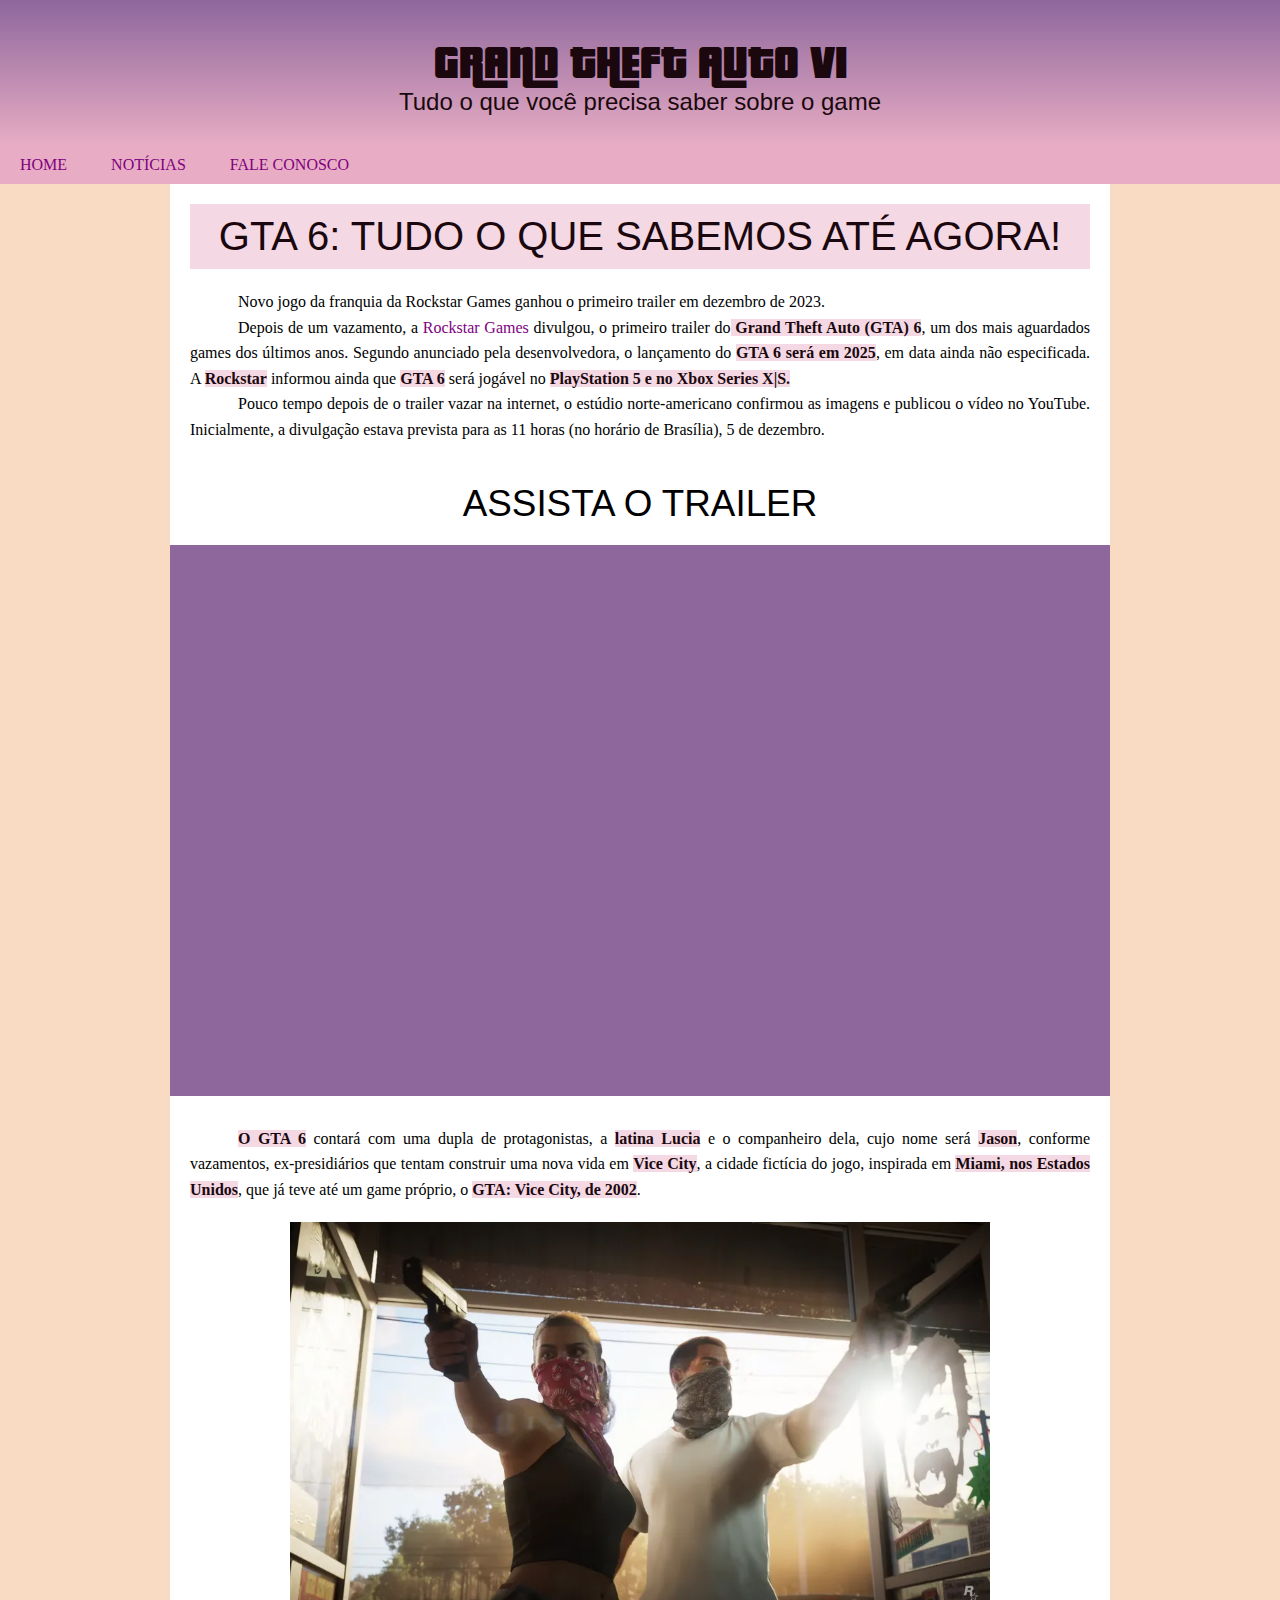
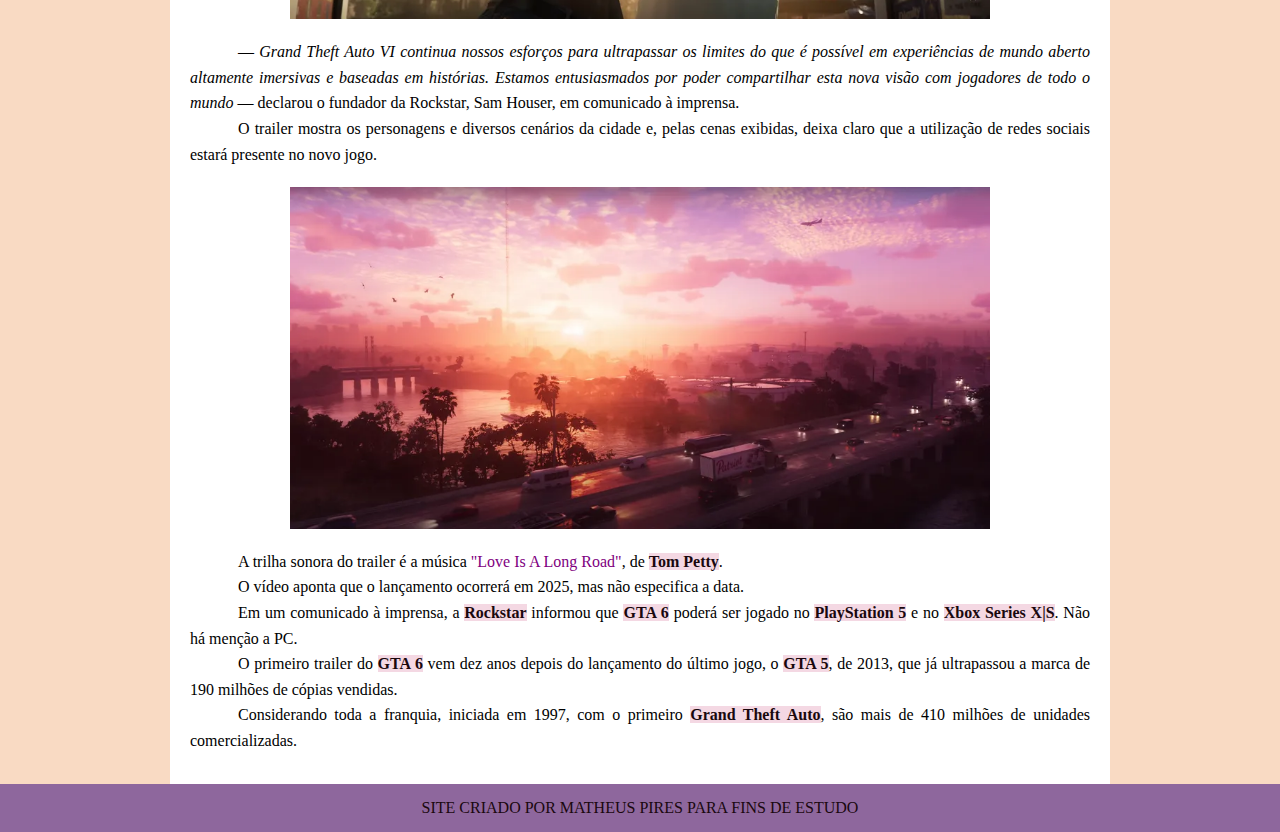
==== Index.html @ 22c0349f "Colocando os arquivos" ====
<!DOCTYPE html>
<html lang="pt-br">
<head>
    <meta charset="UTF-8">
    <meta name="viewport" content="width=device-width, initial-scale=1.0">
    <title>GTA VI</title>
    <link rel="stylesheet" href="style.css">
    <link rel="shortcut icon" href="Imagens/logo-gta6-sem-fundo.ico" type="image/x-icon">
</head>
<body>
    <header>
        <h1>GRAND THEFT AUTO VI</h1>
        <p>Tudo o que você precisa saber sobre o game</p>
    </header>

    <nav>
        <a href="#">HOME</a>
        <a href="#">NOTÍCIAS</a>
        <a href="#">FALE CONOSCO</a>
    </nav>

    <main>
        <article>
            <h1>GTA 6: TUDO O QUE SABEMOS ATÉ AGORA!</h1>
            <p class="sub">Novo jogo da franquia da Rockstar Games ganhou o primeiro trailer em dezembro de 2023.</p>

            <p>Depois de um vazamento, a <a href="https://www.rockstargames.com/" target="_blank">Rockstar Games</a> divulgou, o primeiro trailer do<strong> Grand Theft Auto (GTA) 6</strong>, um dos mais aguardados games dos últimos anos. Segundo anunciado pela desenvolvedora, o lançamento do <strong>GTA 6 será em 2025</strong>, em data ainda não especificada. A <strong>Rockstar</strong> informou ainda que <strong>GTA 6</strong> será jogável no <strong>PlayStation 5 e no Xbox Series X|S.</strong></p>

            <p>Pouco tempo depois de o trailer vazar na internet, o estúdio norte-americano confirmou as imagens e publicou o vídeo no YouTube. Inicialmente, a divulgação estava prevista para as 11 horas (no horário de Brasília), 5 de dezembro.</p>

            <h2>ASSISTA O TRAILER</h2>
            <div><iframe width="560" height="315" src="https://www.youtube.com/embed/QdBZY2fkU-0?si=OSOsYpD03nIfbtRd" title="YouTube video player" frameborder="0" allow="accelerometer; autoplay; clipboard-write; encrypted-media; gyroscope; picture-in-picture; web-share" allowfullscreen></iframe></div>

            <p><strong>O GTA 6</strong> contará com uma dupla de protagonistas, a <strong>latina Lucia</strong> e o companheiro dela, cujo nome será <strong>Jason</strong>, conforme vazamentos, ex-presidiários que tentam construir uma nova vida em <strong>Vice City</strong>, a cidade fictícia do jogo, inspirada em <strong>Miami, nos Estados Unidos</strong>, que já teve até um game próprio, o <strong>GTA: Vice City, de 2002</strong>.</p>

            <img src="Imagens/protagonistas-gta6.jpg" alt="Lucia e Jason">

            <p>— <em>Grand Theft Auto VI continua nossos esforços para ultrapassar os limites do que é possível em experiências de mundo aberto altamente imersivas e baseadas em histórias. Estamos entusiasmados por poder compartilhar esta nova visão com jogadores de todo o mundo</em> — declarou o fundador da Rockstar, Sam Houser, em comunicado à imprensa.</p>

            <p>O trailer mostra os personagens e diversos cenários da cidade e, pelas cenas exibidas, deixa claro que a utilização de redes sociais estará presente no novo jogo.</p>

            <img src="Imagens/paisagem-gta6.jpg" alt="paisagem-gta6">

            <p>A trilha sonora do trailer é a música <a href="https://youtu.be/xAgUYyosqVM?si=m1yXa-aUwss8TqkE" target="_blank">"Love Is A Long Road"</a>, de <strong>Tom Petty</strong>.</p>

            <p>O vídeo aponta que o lançamento ocorrerá em 2025, mas não especifica a data.</p>

            <p>Em um comunicado à imprensa, a <strong>Rockstar</strong> informou que <strong>GTA 6</strong> poderá ser jogado no <strong>PlayStation 5</strong> e no <strong>Xbox Series X|S</strong>. Não há menção a PC.</p>

            <p>O primeiro trailer do <strong>GTA 6</strong> vem dez anos depois do lançamento do último jogo, o <strong>GTA 5</strong>, de 2013, que já ultrapassou a marca de 190 milhões de cópias vendidas.</p>

            <p>Considerando toda a franquia, iniciada em 1997, com o primeiro <strong>Grand Theft Auto</strong>, são mais de 410 milhões de unidades comercializadas.</p>
        </article>
    </main>
    <footer>
        <p>SITE CRIADO POR MATHEUS PIRES PARA FINS DE ESTUDO</p>
    </footer>
</body>
</html>
---- style.css ----
@charset "UTF-8";

@font-face {
    font-family: gta;
    src: url('fontes/pricedown\ bl.otf') format(opentype);
    font-weight: normal;
}

@import url('https://fonts.googleapis.com/css2?family=Merriweather:ital,wght@0,300;0,400;0,700;0,900;1,300;1,400;1,700;1,900&display=swap');

:root{
    --cor-fundo-letras: #e8adc47a;
    --cor-01: #E8ADC4;
    --cor-02: #8E679D;
    --cor-03: #1A080E;
    --cor-04: #f6c39f9f;
    --cor-05: #D95C53;

    --fonte-gta: 'pricedown' arial;
}

*{
    margin: 0px;
    padding: 0px;
}

body{
    background-color: var(--cor-04);

}

header{
    background-image: linear-gradient(to bottom, var(--cor-02), var(--cor-01));
    padding: 30px;
    text-align: center;
    margin: auto;
}

header > h1{
    font-family: 'gta';
    font-size: 3em;
    color: var(--cor-03);
}

header p{
    font-size: 1.5em;
    font-family: arial;
    color: var(--cor-03);
}

nav{
    background-color: var(--cor-01);
    padding: 10px;
}

nav > a{
    color: purple;
    text-decoration: none;
    margin-right: 20px;
    padding: 10px;
}

nav > a:hover{
    color: white;
    background-color: purple;
    padding: 10px;
    border-radius: 20px;
}

main{
    background-color: white;
    margin: auto;
    padding: 20px;
    padding-bottom: 30px;
    min-width: 900px;
    max-width: 100px;
    text-align: justify;
}

main h1{
    color: var(--cor-03);
    background-color: var();
    padding: 10px;
    font-size: 2.5em;
    font-family: Impact, Haettenschweiler, 'Arial Narrow Bold', sans-serif;
    font-weight: normal;
    text-align: center;
    margin: auto;
    margin-bottom: 20px;
    background-color: var(--cor-fundo-letras);
}

main p{
    font-family:'Merriweather', 'Times New Roman', Times, serif;
    line-height: 1.6em;
    text-indent: 3em;
    text-align: justify;
    margin: auto;
}

main strong{
    color: var(--cor-03);
    background-color: var(--cor-fundo-letras);
}

main a{
    color: purple;
    text-decoration: none;
}

main a:hover{
    color: white;
    background-color: purple;
    border-radius: 10px;
    padding: 1px;
}

main h2{
    font-family: Impact, Haettenschweiler, 'Arial Narrow Bold', sans-serif;
    font-weight: normal;
    font-size: 2.3em;
    margin: 20px;
    padding-top: 20px;
    text-align: center;
}

div{
    position: relative;
    background-color: var(--cor-02);
    margin: 0px -20px 30px -20px;
    padding: 20px;
    padding-bottom: 59%;
}

div > iframe{
    position: absolute;
    top: 5%;
    left: 5%;
    width: 90%;
    height: 90%;
}

img{
    min-width: 500px;
    max-width: 700px;
    margin: auto;
    display: block;
    padding: 20px 0px 20px 0px;
}

footer{
    background-color: var(--cor-02);
    padding-top: 15px;
    padding-bottom: 15px;
    color: var(--cor-03);
    text-align: center;
}
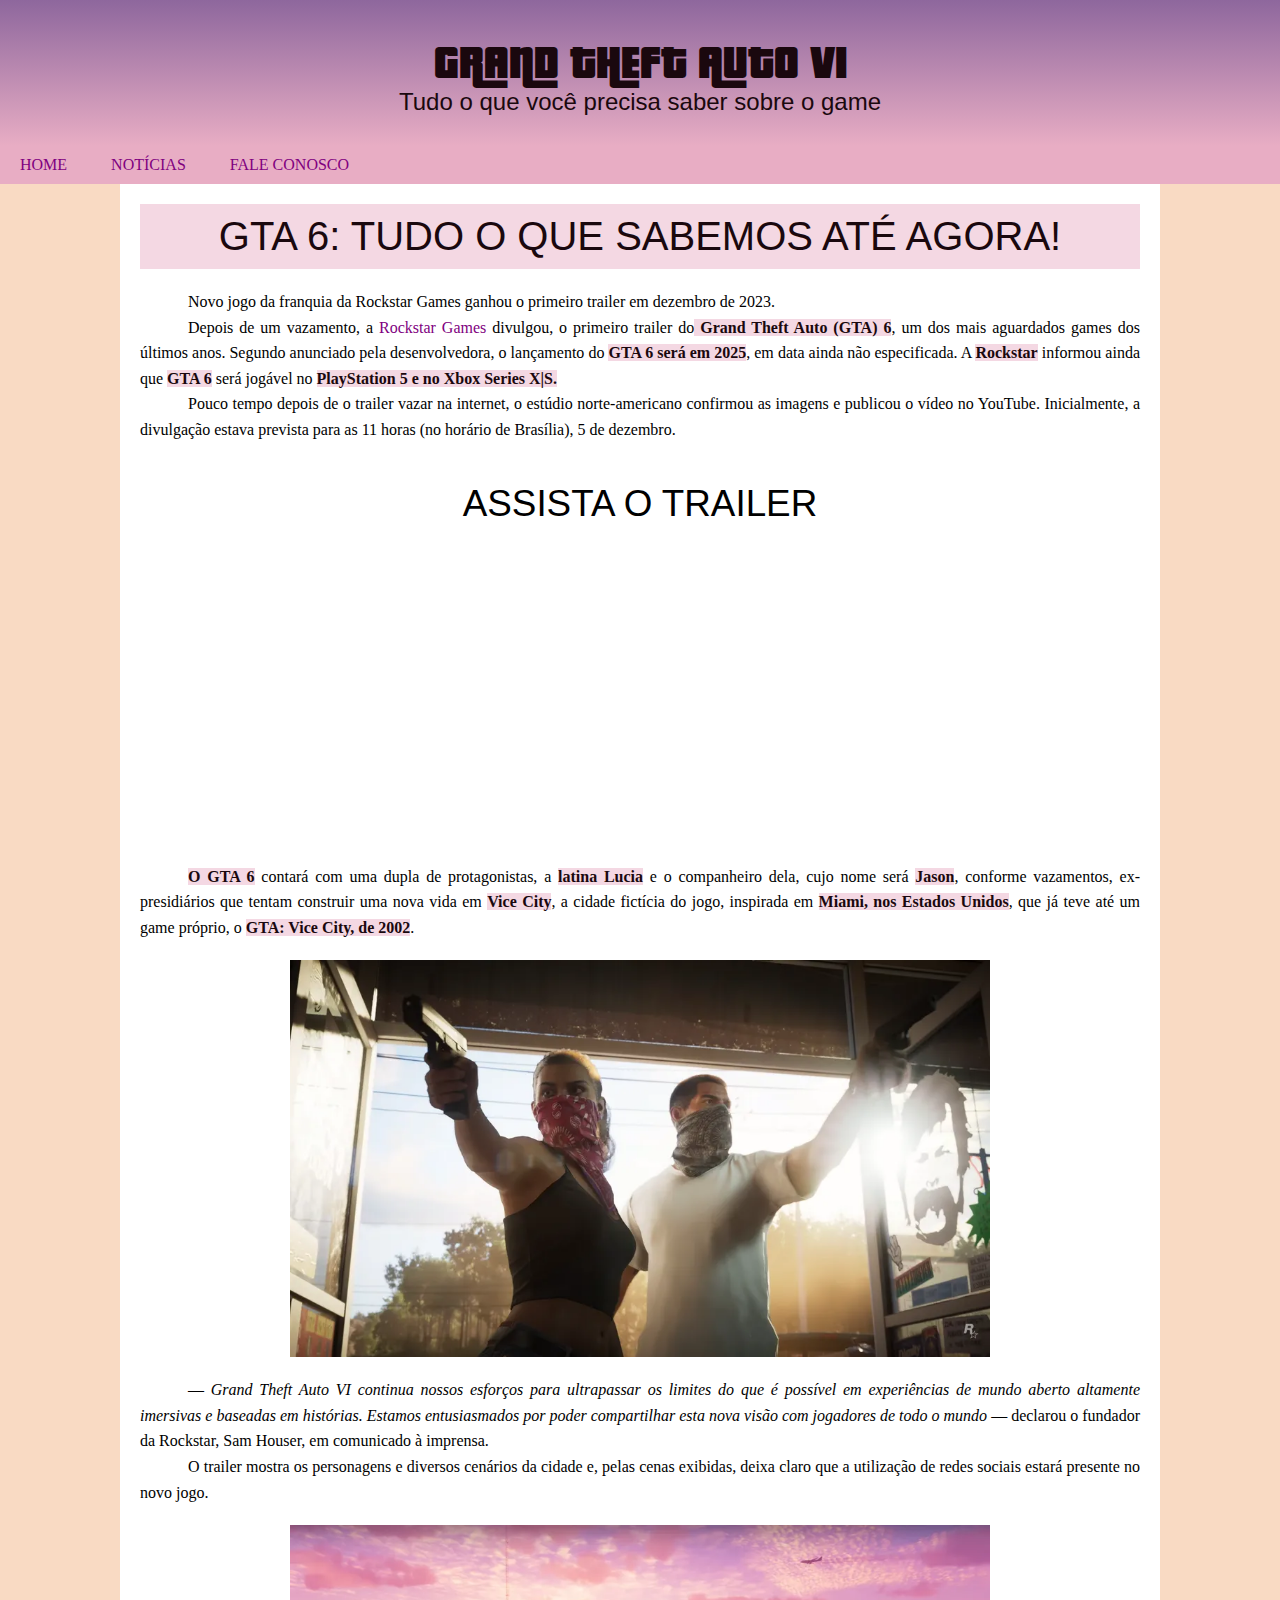
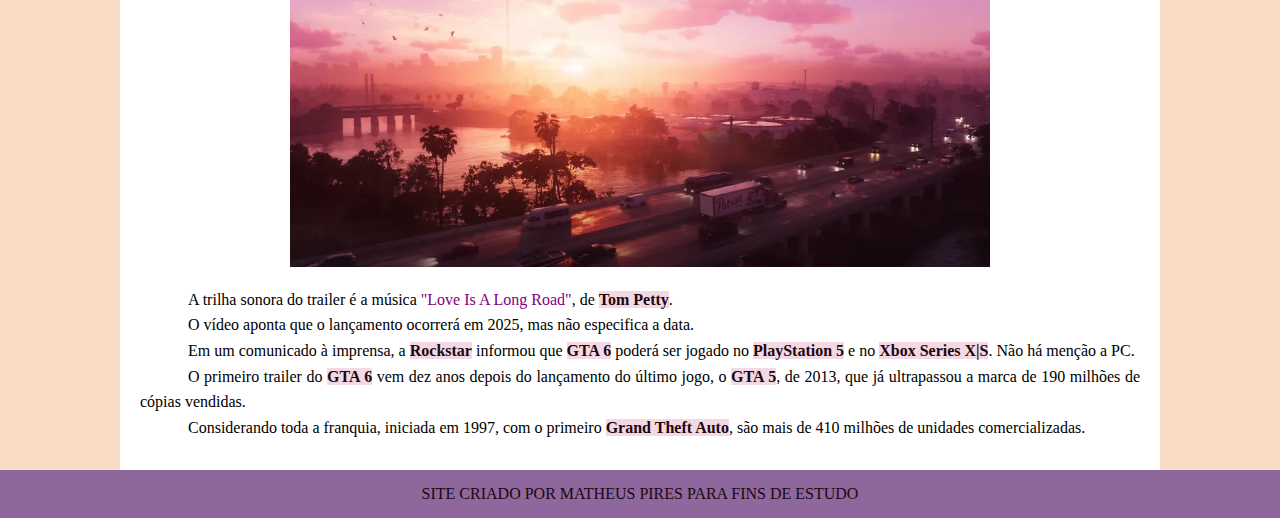
==== commit 4adc7688: "arrumando o projeto" ====
--- a/Index.html
+++ b/Index.html
@@ -29,7 +29,7 @@
             <p>Pouco tempo depois de o trailer vazar na internet, o estúdio norte-americano confirmou as imagens e publicou o vídeo no YouTube. Inicialmente, a divulgação estava prevista para as 11 horas (no horário de Brasília), 5 de dezembro.</p>
 
             <h2>ASSISTA O TRAILER</h2>
-            <div><iframe width="560" height="315" src="https://www.youtube.com/embed/QdBZY2fkU-0?si=OSOsYpD03nIfbtRd" title="YouTube video player" frameborder="0" allow="accelerometer; autoplay; clipboard-write; encrypted-media; gyroscope; picture-in-picture; web-share" allowfullscreen></iframe></div>
+            <div id="video"><iframe width="560" height="315" src="https://www.youtube.com/embed/QdBZY2fkU-0?si=OSOsYpD03nIfbtRd" title="YouTube video player" frameborder="0" allow="accelerometer; autoplay; clipboard-write; encrypted-media; gyroscope; picture-in-picture; web-share" allowfullscreen></iframe></div>
 
             <p><strong>O GTA 6</strong> contará com uma dupla de protagonistas, a <strong>latina Lucia</strong> e o companheiro dela, cujo nome será <strong>Jason</strong>, conforme vazamentos, ex-presidiários que tentam construir uma nova vida em <strong>Vice City</strong>, a cidade fictícia do jogo, inspirada em <strong>Miami, nos Estados Unidos</strong>, que já teve até um game próprio, o <strong>GTA: Vice City, de 2002</strong>.</p>
 
--- a/style.css
+++ b/style.css
@@ -27,13 +27,13 @@
 body{
     background-color: var(--cor-04);
 
+
 }
 
 header{
     background-image: linear-gradient(to bottom, var(--cor-02), var(--cor-01));
     padding: 30px;
     text-align: center;
-    margin: auto;
 }
 
 header > h1{
@@ -72,8 +72,8 @@
     margin: auto;
     padding: 20px;
     padding-bottom: 30px;
-    min-width: 900px;
-    max-width: 100px;
+    min-width: 300px;
+    max-width: 1000px;
     text-align: justify;
 }
 
@@ -85,7 +85,6 @@
     font-family: Impact, Haettenschweiler, 'Arial Narrow Bold', sans-serif;
     font-weight: normal;
     text-align: center;
-    margin: auto;
     margin-bottom: 20px;
     background-color: var(--cor-fundo-letras);
 }
@@ -95,12 +94,12 @@
     line-height: 1.6em;
     text-indent: 3em;
     text-align: justify;
-    margin: auto;
 }
 
 main strong{
     color: var(--cor-03);
     background-color: var(--cor-fundo-letras);
+    font-weight: bold;
 }
 
 main a{
@@ -124,7 +123,7 @@
     text-align: center;
 }
 
-div{
+div.video{
     position: relative;
     background-color: var(--cor-02);
     margin: 0px -20px 30px -20px;
@@ -132,7 +131,7 @@
     padding-bottom: 59%;
 }
 
-div > iframe{
+div.video > iframe{
     position: absolute;
     top: 5%;
     left: 5%;
@@ -141,7 +140,7 @@
 }
 
 img{
-    min-width: 500px;
+    min-width: 300px;
     max-width: 700px;
     margin: auto;
     display: block;
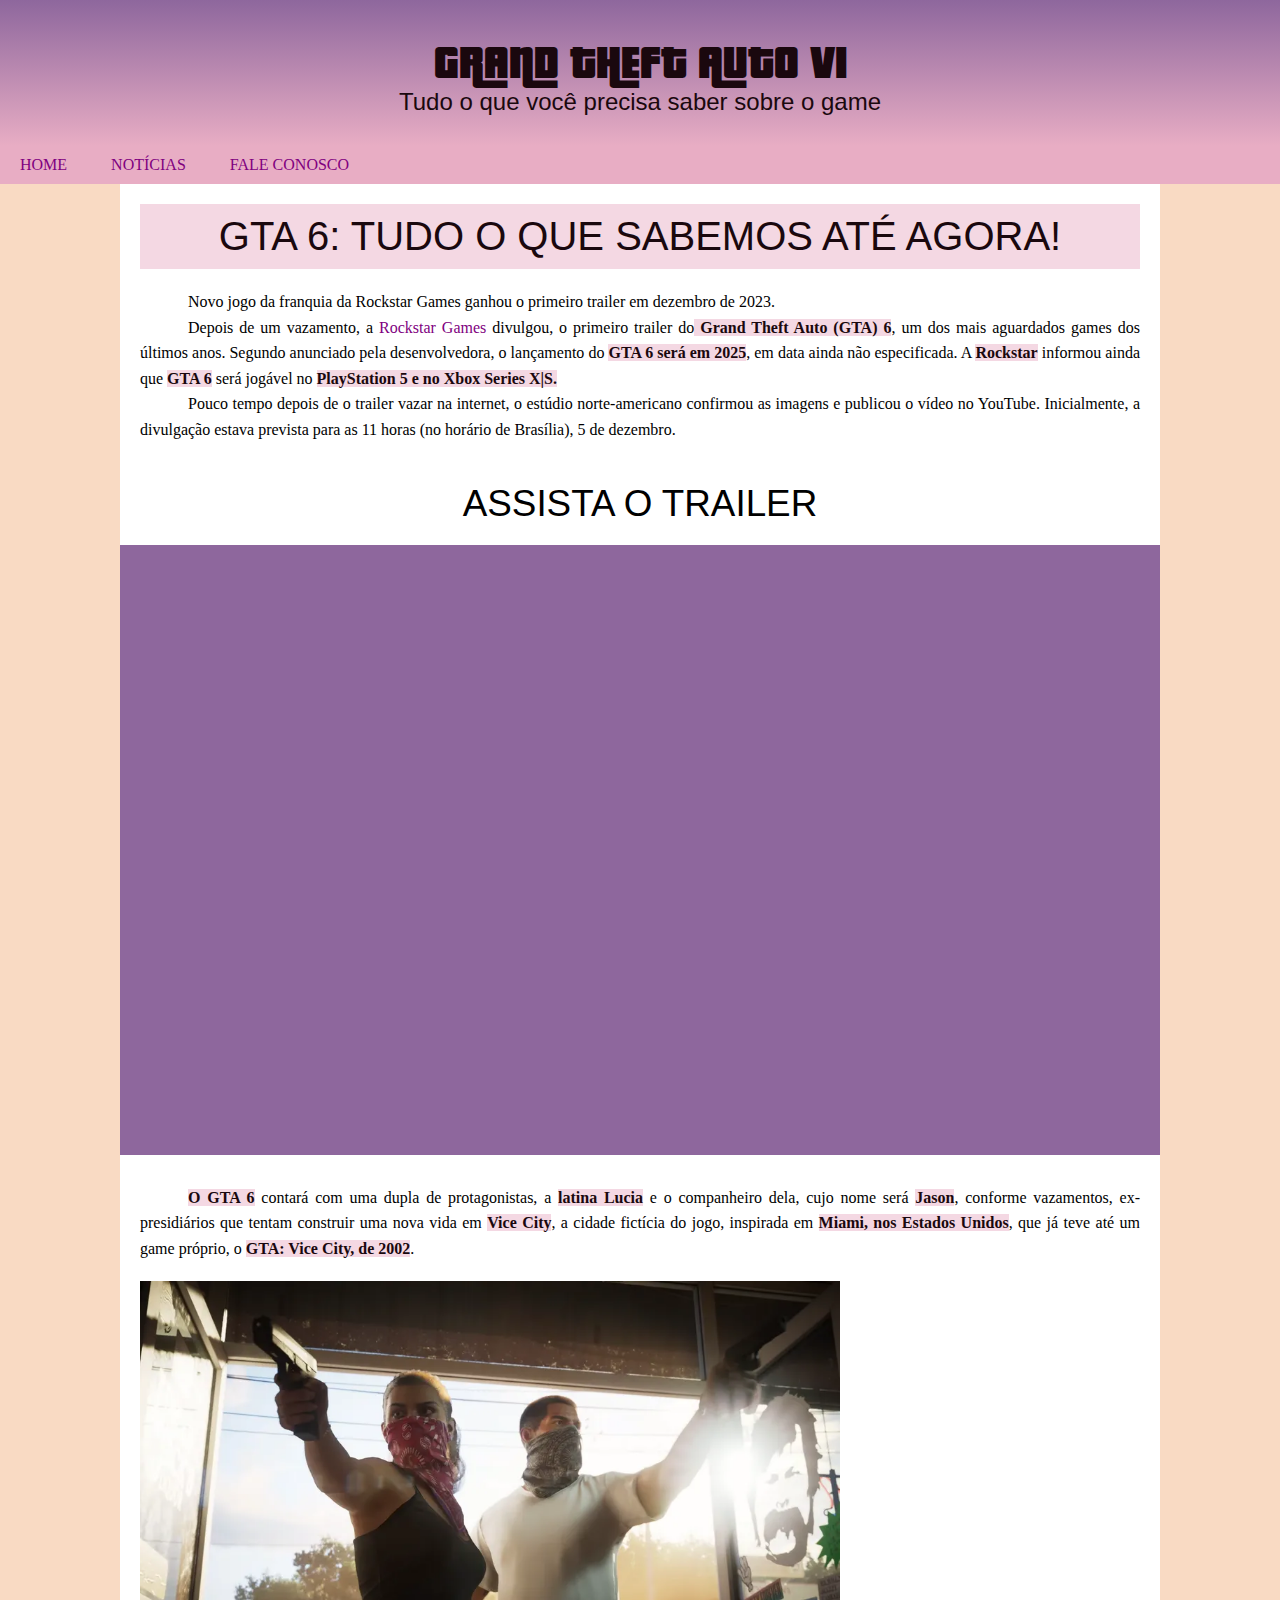
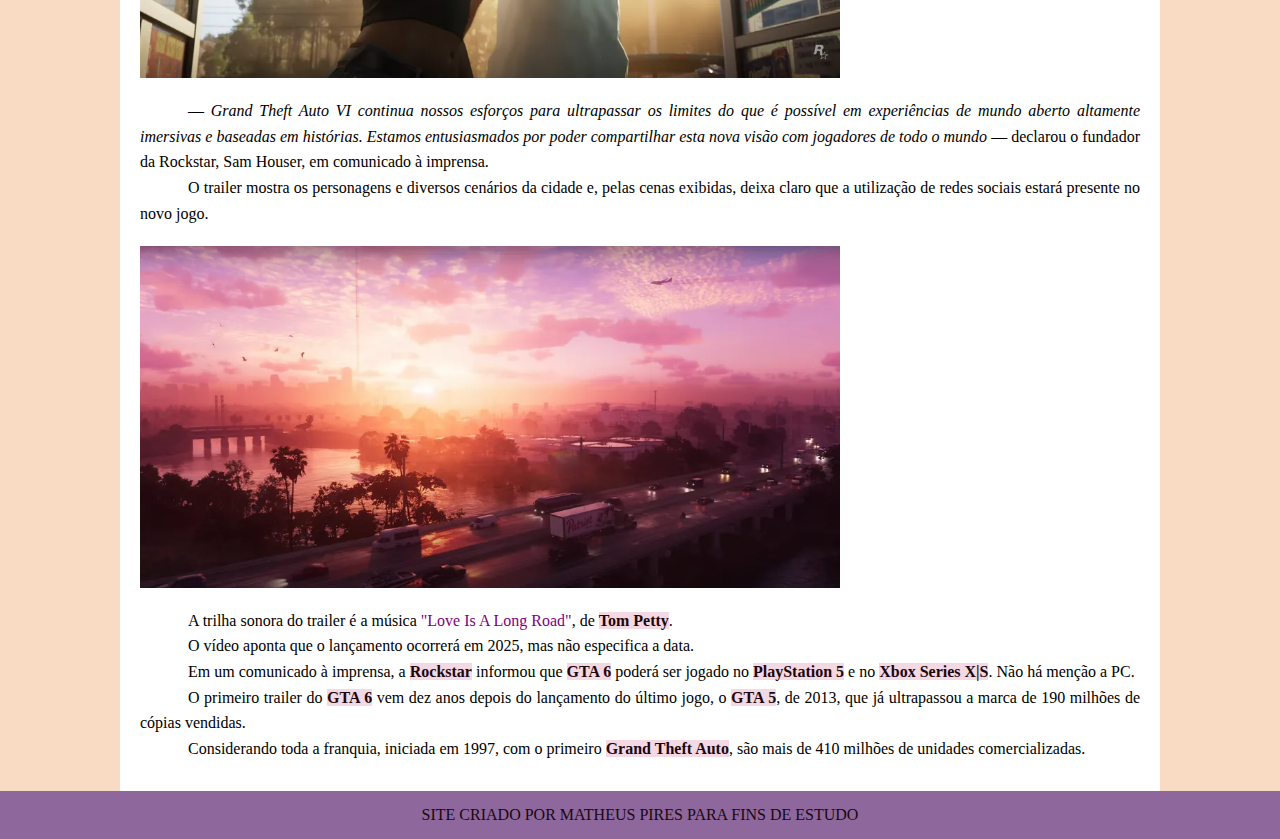
==== commit 4de7edad: "arrumando o projeto pt. 2" ====
--- a/Index.html
+++ b/Index.html
@@ -29,7 +29,7 @@
             <p>Pouco tempo depois de o trailer vazar na internet, o estúdio norte-americano confirmou as imagens e publicou o vídeo no YouTube. Inicialmente, a divulgação estava prevista para as 11 horas (no horário de Brasília), 5 de dezembro.</p>
 
             <h2>ASSISTA O TRAILER</h2>
-            <div id="video"><iframe width="560" height="315" src="https://www.youtube.com/embed/QdBZY2fkU-0?si=OSOsYpD03nIfbtRd" title="YouTube video player" frameborder="0" allow="accelerometer; autoplay; clipboard-write; encrypted-media; gyroscope; picture-in-picture; web-share" allowfullscreen></iframe></div>
+            <div class="video"><iframe width="560" height="315" src="https://www.youtube.com/embed/QdBZY2fkU-0?si=OSOsYpD03nIfbtRd" title="YouTube video player" frameborder="0" allow="accelerometer; autoplay; clipboard-write; encrypted-media; gyroscope; picture-in-picture; web-share" allowfullscreen></iframe></div>
 
             <p><strong>O GTA 6</strong> contará com uma dupla de protagonistas, a <strong>latina Lucia</strong> e o companheiro dela, cujo nome será <strong>Jason</strong>, conforme vazamentos, ex-presidiários que tentam construir uma nova vida em <strong>Vice City</strong>, a cidade fictícia do jogo, inspirada em <strong>Miami, nos Estados Unidos</strong>, que já teve até um game próprio, o <strong>GTA: Vice City, de 2002</strong>.</p>
 
--- a/style.css
+++ b/style.css
@@ -142,7 +142,6 @@
 img{
     min-width: 300px;
     max-width: 700px;
-    margin: auto;
     display: block;
     padding: 20px 0px 20px 0px;
 }
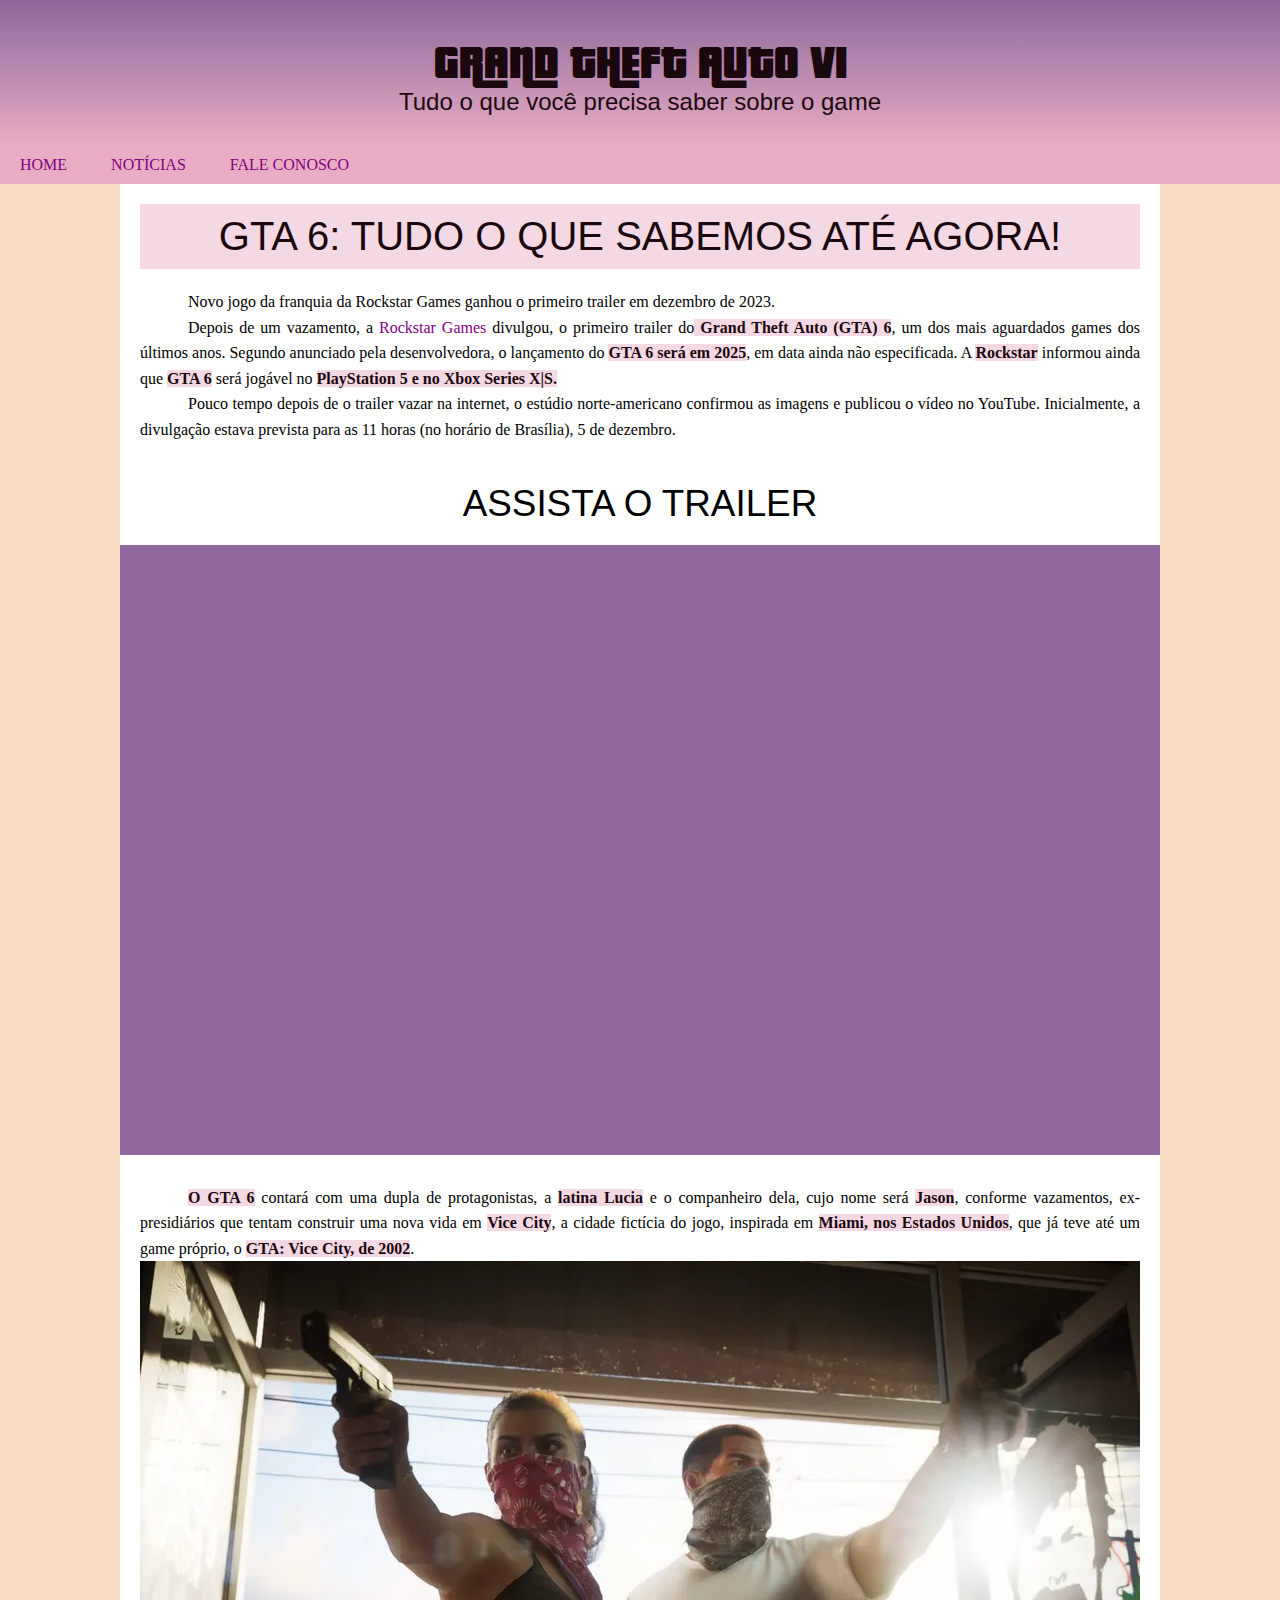
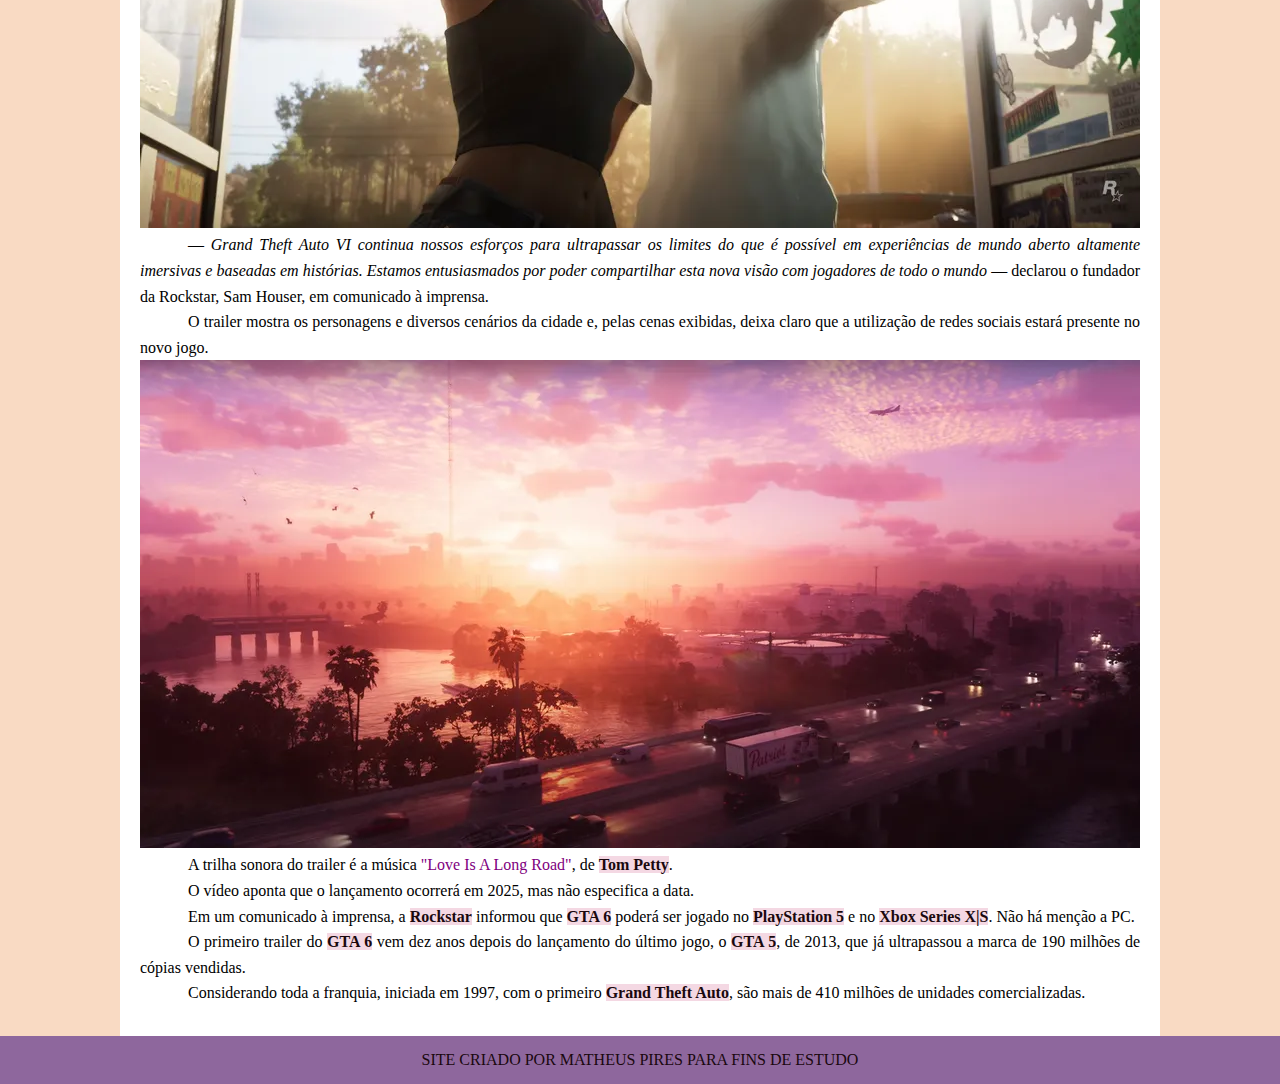
==== commit 6cfd8245: "arrumando o projeto pt. 3.1" ====
--- a/Index.html
+++ b/Index.html
@@ -33,13 +33,13 @@
 
             <p><strong>O GTA 6</strong> contará com uma dupla de protagonistas, a <strong>latina Lucia</strong> e o companheiro dela, cujo nome será <strong>Jason</strong>, conforme vazamentos, ex-presidiários que tentam construir uma nova vida em <strong>Vice City</strong>, a cidade fictícia do jogo, inspirada em <strong>Miami, nos Estados Unidos</strong>, que já teve até um game próprio, o <strong>GTA: Vice City, de 2002</strong>.</p>
 
-            <img src="Imagens/protagonistas-gta6.jpg" alt="Lucia e Jason">
+            <img src="Imagens/protagonistas-gta6.jpg" alt="Lucia e Jason" max-width="670">
 
             <p>— <em>Grand Theft Auto VI continua nossos esforços para ultrapassar os limites do que é possível em experiências de mundo aberto altamente imersivas e baseadas em histórias. Estamos entusiasmados por poder compartilhar esta nova visão com jogadores de todo o mundo</em> — declarou o fundador da Rockstar, Sam Houser, em comunicado à imprensa.</p>
 
             <p>O trailer mostra os personagens e diversos cenários da cidade e, pelas cenas exibidas, deixa claro que a utilização de redes sociais estará presente no novo jogo.</p>
 
-            <img src="Imagens/paisagem-gta6.jpg" alt="paisagem-gta6">
+            <img src="Imagens/paisagem-gta6.jpg" alt="paisagem-gta6" max-width="670">
 
             <p>A trilha sonora do trailer é a música <a href="https://youtu.be/xAgUYyosqVM?si=m1yXa-aUwss8TqkE" target="_blank">"Love Is A Long Road"</a>, de <strong>Tom Petty</strong>.</p>
 
--- a/style.css
+++ b/style.css
@@ -139,13 +139,6 @@
     height: 90%;
 }
 
-img{
-    min-width: 300px;
-    max-width: 700px;
-    display: block;
-    padding: 20px 0px 20px 0px;
-}
-
 footer{
     background-color: var(--cor-02);
     padding-top: 15px;
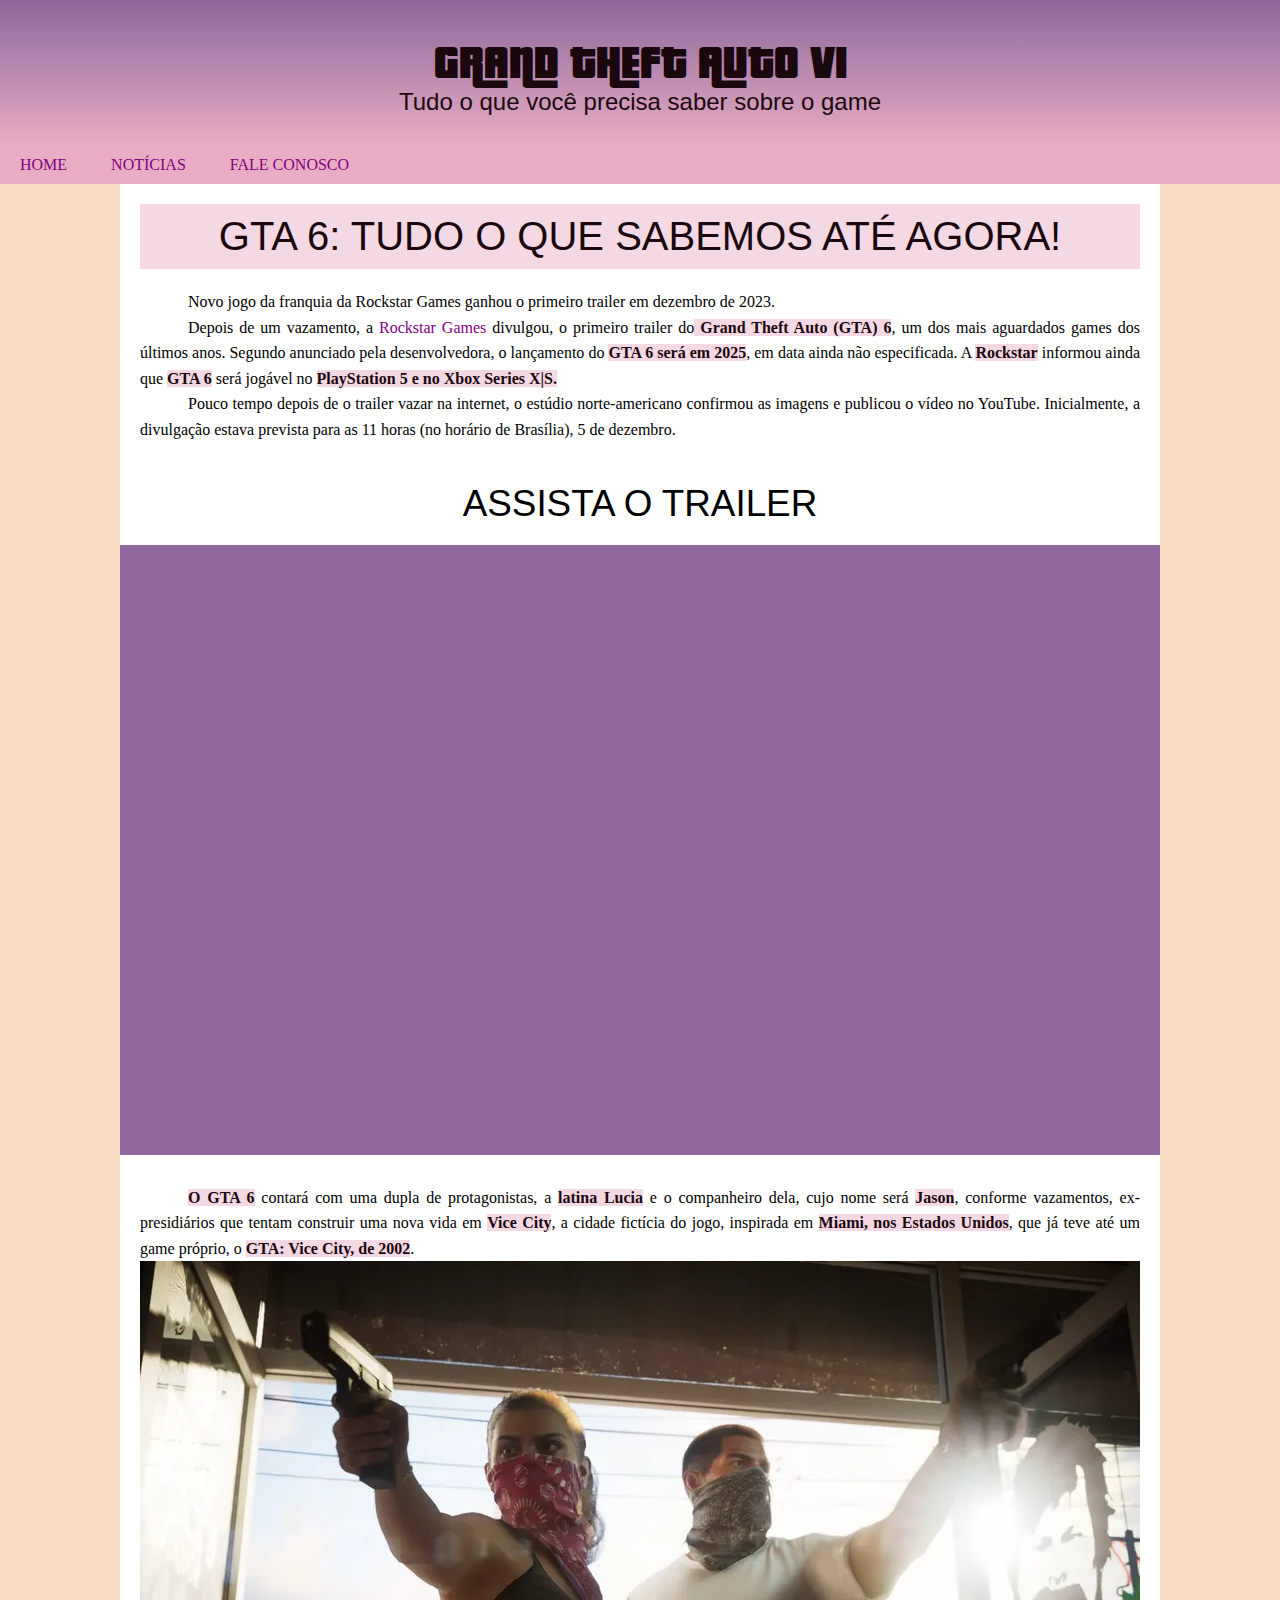
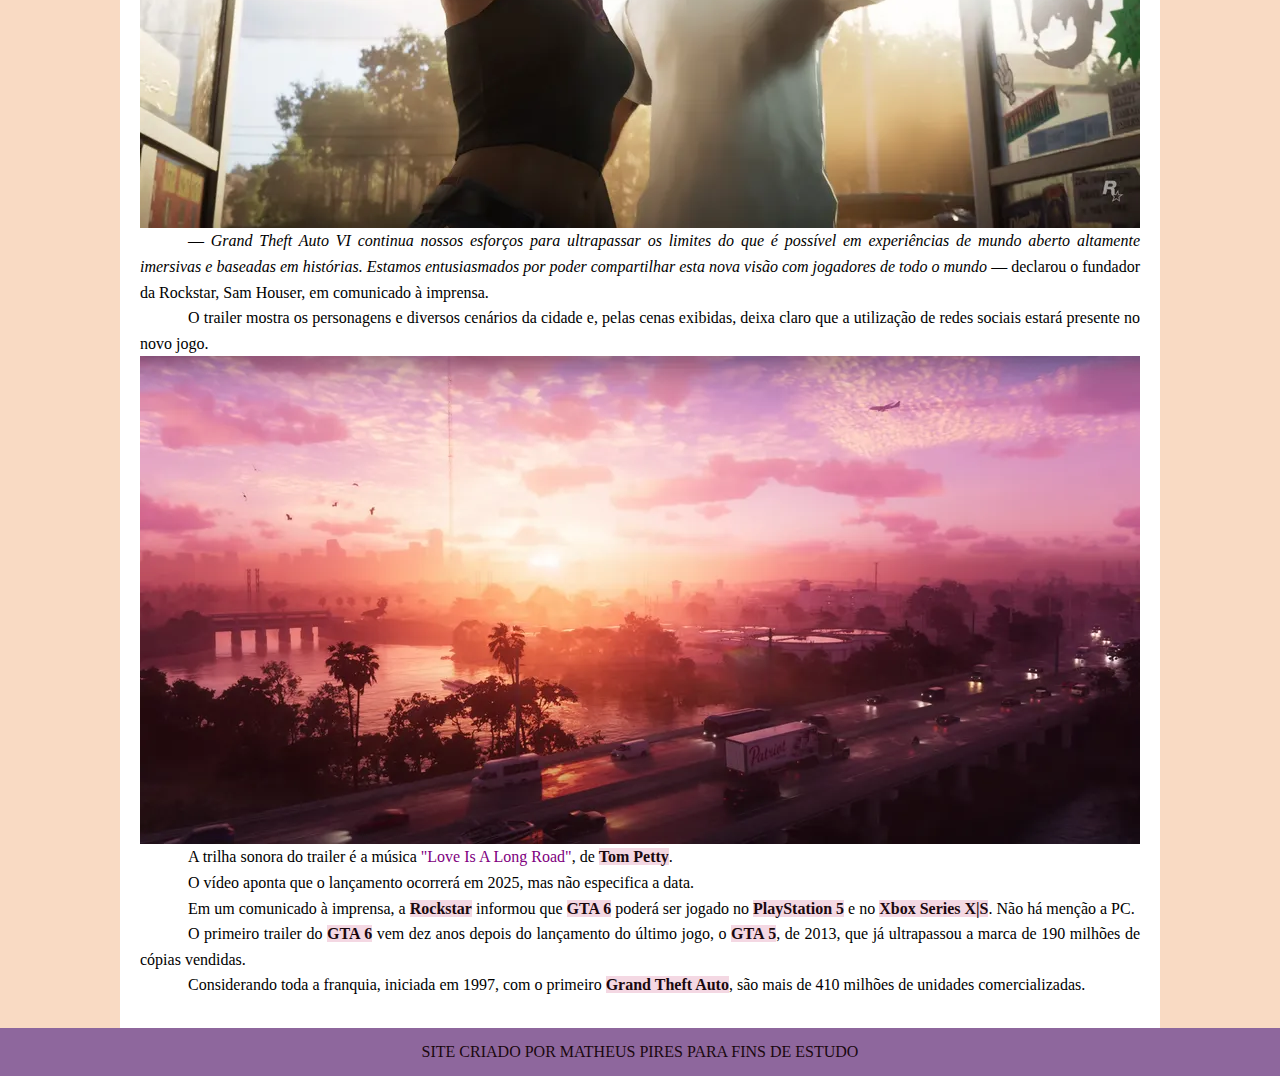
==== commit a5f8047e: "arrumando o projeto pt.4" ====
--- a/Index.html
+++ b/Index.html
@@ -33,13 +33,13 @@
 
             <p><strong>O GTA 6</strong> contará com uma dupla de protagonistas, a <strong>latina Lucia</strong> e o companheiro dela, cujo nome será <strong>Jason</strong>, conforme vazamentos, ex-presidiários que tentam construir uma nova vida em <strong>Vice City</strong>, a cidade fictícia do jogo, inspirada em <strong>Miami, nos Estados Unidos</strong>, que já teve até um game próprio, o <strong>GTA: Vice City, de 2002</strong>.</p>
 
-            <img src="Imagens/protagonistas-gta6.jpg" alt="Lucia e Jason" max-width="670">
+            <img src="Imagens/protagonistas-gta6.jpg" alt="Lucia e Jason">
 
             <p>— <em>Grand Theft Auto VI continua nossos esforços para ultrapassar os limites do que é possível em experiências de mundo aberto altamente imersivas e baseadas em histórias. Estamos entusiasmados por poder compartilhar esta nova visão com jogadores de todo o mundo</em> — declarou o fundador da Rockstar, Sam Houser, em comunicado à imprensa.</p>
 
             <p>O trailer mostra os personagens e diversos cenários da cidade e, pelas cenas exibidas, deixa claro que a utilização de redes sociais estará presente no novo jogo.</p>
 
-            <img src="Imagens/paisagem-gta6.jpg" alt="paisagem-gta6" max-width="670">
+            <img src="Imagens/paisagem-gta6.jpg" alt="paisagem-gta6">
 
             <p>A trilha sonora do trailer é a música <a href="https://youtu.be/xAgUYyosqVM?si=m1yXa-aUwss8TqkE" target="_blank">"Love Is A Long Road"</a>, de <strong>Tom Petty</strong>.</p>
 
--- a/style.css
+++ b/style.css
@@ -123,6 +123,13 @@
     text-align: center;
 }
 
+img{
+    max-width: 100%;
+    height: auto;
+    display: block;
+    margin: 0 auto;
+}
+
 div.video{
     position: relative;
     background-color: var(--cor-02);
